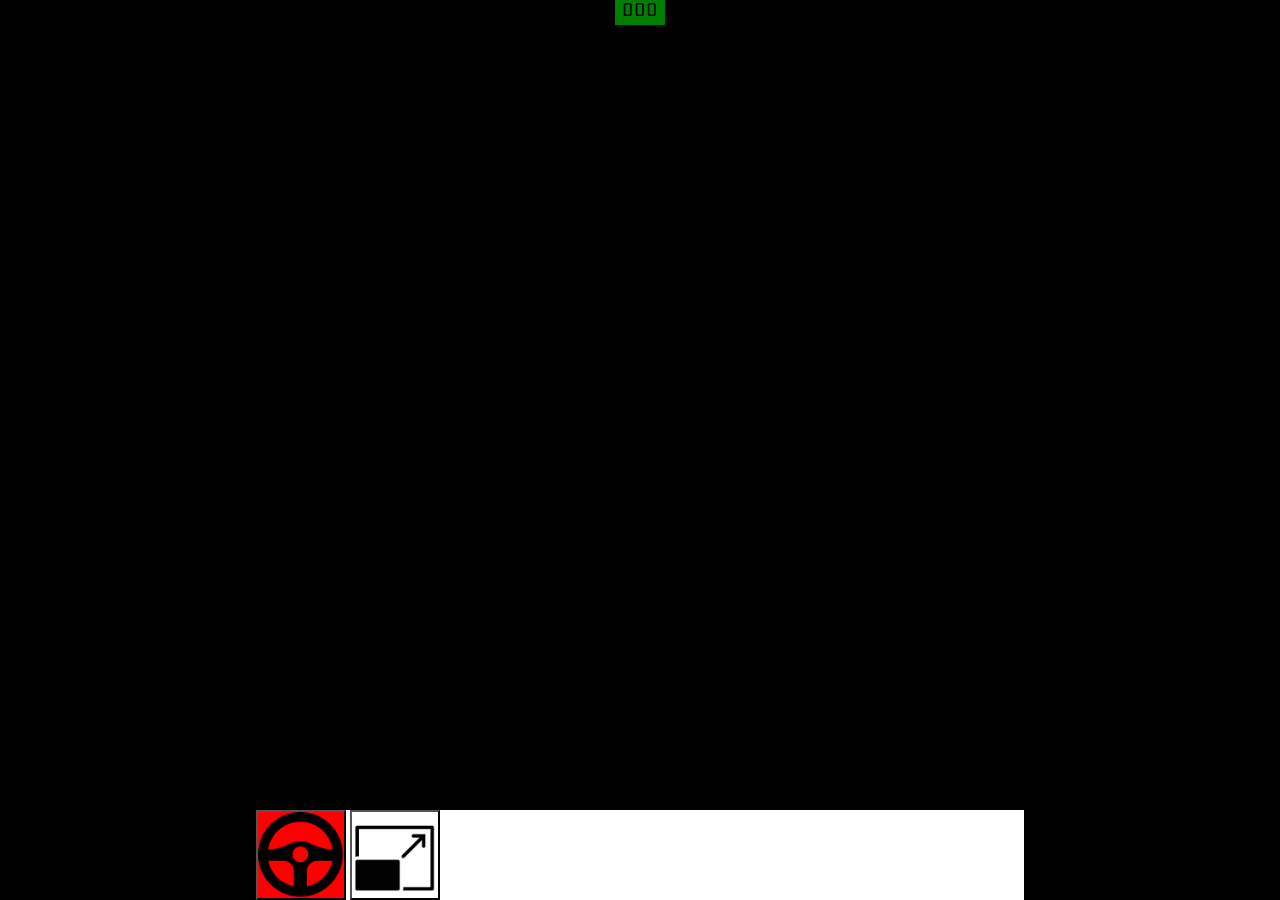
==== public/index.html @ cc7c2500 "- hud work" ====
<html>
    <head>
        <meta charset="utf-8">
        <meta name="viewport" content="width=device-width, user-scalable=no, minimum-scale=1.0, maximum-scale=1.0">
        <link rel="stylesheet" type="text/css" href="style.css">
    </head>
    <body>
        <div id="container">
            <video id="remoteVideo" autoplay playsinline muted width="100%" height="100%" style="object-fit: fill"></video>
            <div id="hud">
                <div id="heading">000</div>
                <canvas id="hud_canvas"></canvas>
            </div>
            <div id="interface"></div>
            <div id="menu-bar">
                <button id="steering-button" class="menu-button"></button>
                <button id="fullscreen-button" class="menu-button"></button>
            </div>
            <canvas id="minimap"></canvas>
            <div id="status-bar" style="display:none;"></div>
        </div>
        <script src="virtualjoystick.js"></script>
        <script src="sdputils.js"></script>
        <script src="peerconnection_client.js"></script>
        <script src="websocket_signaling.js"></script>
        <script src="tank.js"></script>
        <script src="https://webrtc.github.io/adapter/adapter-latest.js"></script>
    </body>
</html>
---- public/style.css ----
body {
	overflow : hidden;
	padding : 0;
	margin : 0;
	background-color: #000000;
}
@font-face { 
    font-family: "ocr-a-std";
    src: url("ocr.woff2") format("woff2");
}
.menu-button {
    height: 10vh;
    width: 10vh;
    cursor: pointer;
    padding: 10px;
}
#steering-button {
	background: url("images/steering.png") no-repeat scroll 0 0 transparent;
    background-color: red;
    background-size: contain;
}
#fullscreen-button {
	background: url("images/fullscreen.png") no-repeat scroll 0 0 transparent;
    background-size: contain;
}
#container, #interface {
	width : 100%;
	height : 100%;
	overflow : hidden;
	padding : 0;
	margin : 0;
	-webkit-user-select : none;
	-moz-user-select : none;
}
#hud, #hud_canvas {
    width: 100%;
    height: 100%;
    z-index: 5;
    text-align: center;
    vertical-align: middle;
    position: absolute;
    left: 0px;
    top: 0px;
}
#heading {
    width: 50px;
    height: 25px;
    line-height: 25px;
    background-color: green;
    top: 0px;
    display: table;
    margin: 0 auto;
    font-family: ocr-a-std;
}
#interface {
	z-index: 15;
	position: absolute !important;
    pointer-events: none;
}
#minimap {
    z-index: 7;
    position: absolute;
    left: 0px;
    top: 0px;
    width: 300px;
    height: 300px;
}
#remoteVideo {
	z-index: 1;
	position: absolute;
}
#menu-bar {
	background: white;
	width: 60%;
	height: 10%;
	position: absolute;
	left: 20%;
	bottom: 0px;
	z-index: 20;
}
#status-bar {
    z-index: 5;
    position: absolute;
    left: 0px;
    top: 0px;
    height: 30px;
    width: 100%;
    background-color: gray;
}
#goFS {
	position: absolute;
	left: 20px;
	right: 20px;
	z-index: 4;
}
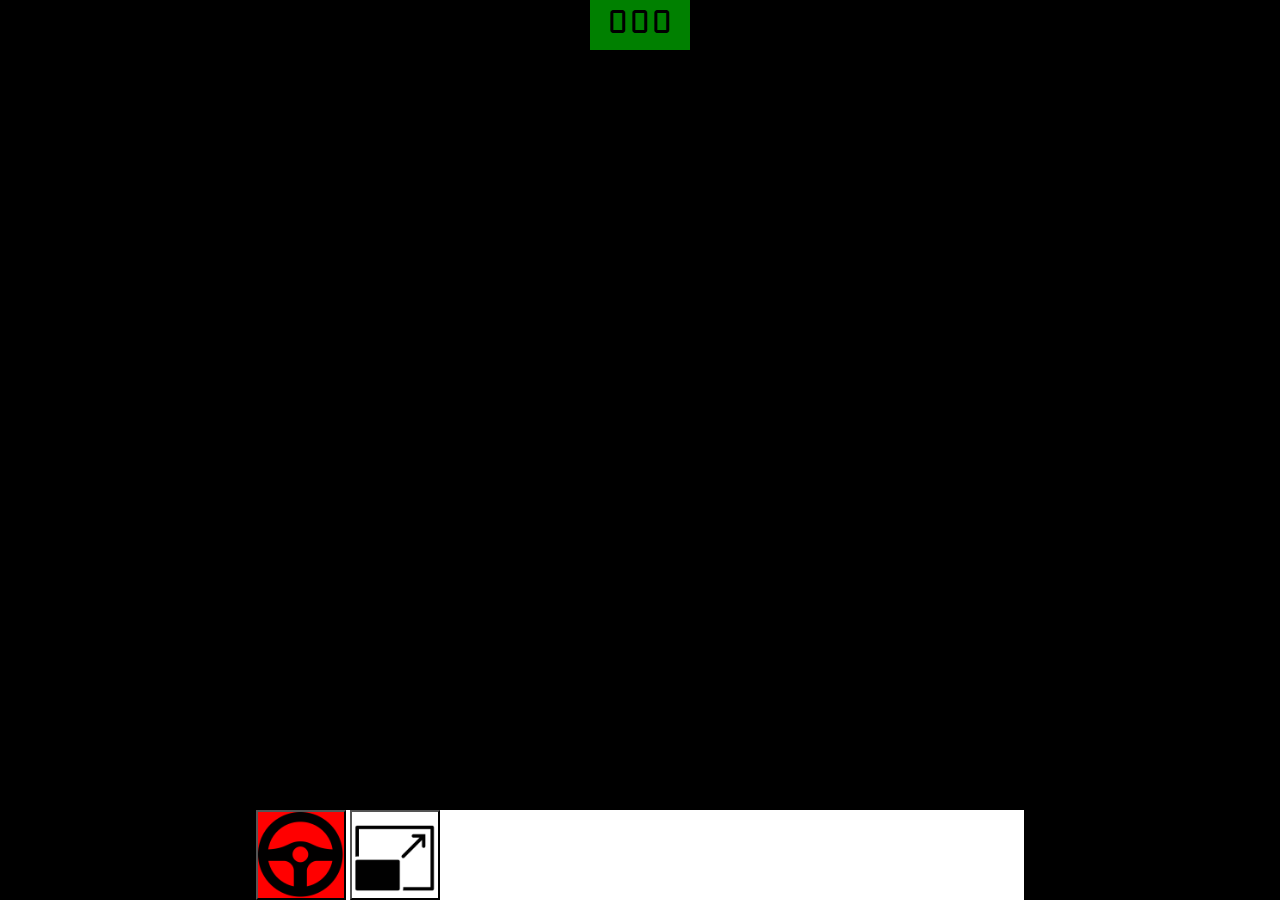
==== commit 849204a3: "- opencv" ====
--- a/public/index.html
+++ b/public/index.html
@@ -17,12 +17,14 @@
                 <button id="fullscreen-button" class="menu-button"></button>
             </div>
             <canvas id="minimap"></canvas>
+            <canvas id="opencv"></canvas>
             <div id="status-bar" style="display:none;"></div>
         </div>
         <script src="virtualjoystick.js"></script>
         <script src="sdputils.js"></script>
         <script src="peerconnection_client.js"></script>
         <script src="websocket_signaling.js"></script>
+        <script src="opencv.js"></script>
         <script src="tank.js"></script>
         <script src="https://webrtc.github.io/adapter/adapter-latest.js"></script>
     </body>
--- a/public/style.css
+++ b/public/style.css
@@ -43,13 +43,14 @@
     top: 0px;
 }
 #heading {
-    width: 50px;
-    height: 25px;
-    line-height: 25px;
+    width: 100px;
+    height: 50px;
+    line-height: 50px;
     background-color: green;
     top: 0px;
     display: table;
     margin: 0 auto;
+    font-size: 30px;
     font-family: ocr-a-std;
 }
 #interface {
@@ -64,6 +65,14 @@
     top: 0px;
     width: 300px;
     height: 300px;
+}
+#opencv {
+    z-index: 7;
+    position: absolute;
+    right: 0px;
+    top: 0px;
+    width: 400px;
+    height: 400px;
 }
 #remoteVideo {
 	z-index: 1;
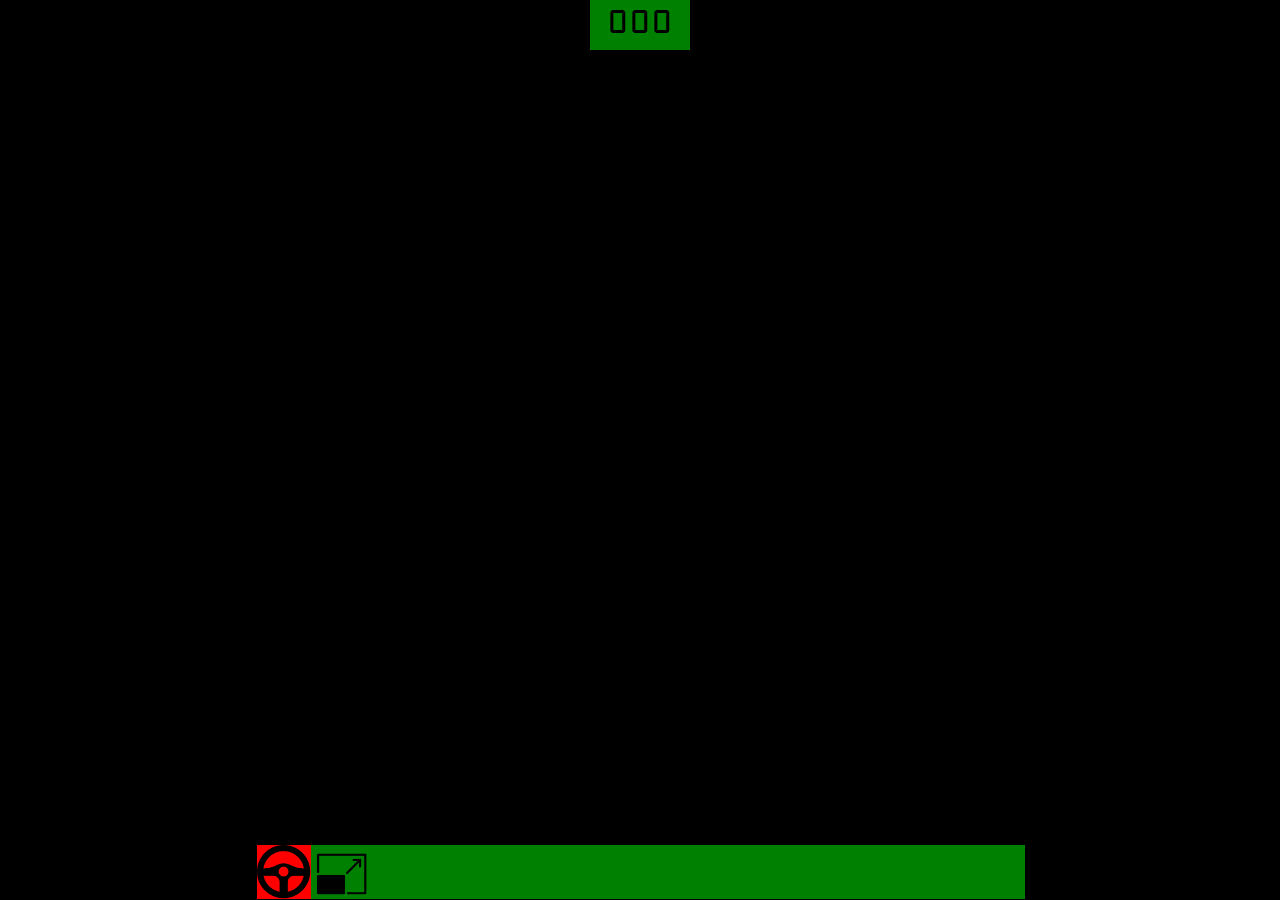
==== commit 159d7799: "- gauges" ====
--- a/public/index.html
+++ b/public/index.html
@@ -16,6 +16,10 @@
                 <button id="steering-button" class="menu-button"></button>
                 <button id="fullscreen-button" class="menu-button"></button>
             </div>
+            <div id="gauge-bar">
+                <canvas id="left-throttle" class="gauge"></canvas>
+                <canvas id="right-throttle" class="gauge"></canvas>
+            </div>
             <canvas id="minimap"></canvas>
             <canvas id="opencv"></canvas>
             <div id="status-bar" style="display:none;"></div>
@@ -25,6 +29,7 @@
         <script src="peerconnection_client.js"></script>
         <script src="websocket_signaling.js"></script>
         <script src="opencv.js"></script>
+        <script src="gauge.min.js"></script>
         <script src="tank.js"></script>
         <script src="https://webrtc.github.io/adapter/adapter-latest.js"></script>
     </body>
--- a/public/style.css
+++ b/public/style.css
@@ -8,11 +8,18 @@
     font-family: "ocr-a-std";
     src: url("ocr.woff2") format("woff2");
 }
-.menu-button {
-    height: 10vh;
-    width: 10vh;
-    cursor: pointer;
-    padding: 10px;
+.gauge {
+    border: none;
+    padding: 0px;
+    width: 100%;
+}
+#gauge-bar {
+    right: 0px;
+    width: 12%;
+    height: 100%;
+    border: none;
+    position: absolute;
+    z-index: 20;
 }
 #steering-button {
 	background: url("images/steering.png") no-repeat scroll 0 0 transparent;
@@ -65,6 +72,7 @@
     top: 0px;
     width: 300px;
     height: 300px;
+    display: none;
 }
 #opencv {
     z-index: 7;
@@ -77,15 +85,25 @@
 #remoteVideo {
 	z-index: 1;
 	position: absolute;
+    width: 100%;
+    height: 100%;
+}
+.menu-button {
+    height: 6vh;
+    width: 6vh;
+    cursor: pointer;
+    padding: 10px;
+    border: none;
 }
 #menu-bar {
-	background: white;
+	background: green;
 	width: 60%;
-	height: 10%;
+	height: 6%;
 	position: absolute;
 	left: 20%;
 	bottom: 0px;
 	z-index: 20;
+    border: 1px solid black;
 }
 #status-bar {
     z-index: 5;
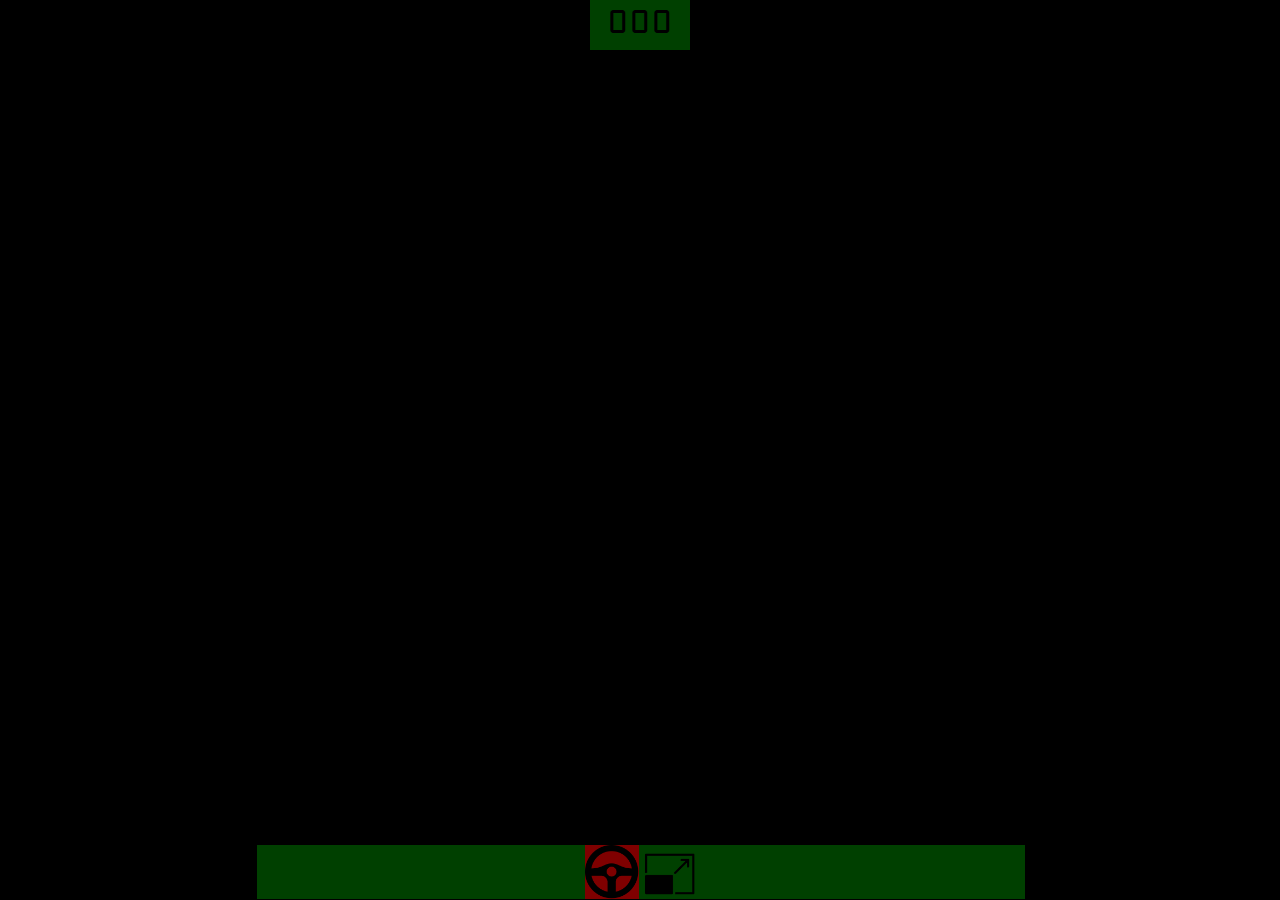
==== commit 1a67b2f9: "- attitude gauge" ====
--- a/public/index.html
+++ b/public/index.html
@@ -10,17 +10,20 @@
             <div id="hud">
                 <div id="heading">000</div>
                 <canvas id="hud_canvas"></canvas>
+                <canvas id="minimap"></canvas>
+                <div id="gauge-bar">
+                    <canvas id="left-throttle" class="gauge"></canvas>
+                    <label class="gauge-label">Left Thr</label>
+                    <canvas id="right-throttle" class="gauge"></canvas>
+                    <label class="gauge-label">Right Thr</label>
+                    <canvas id="attitude" class="gauge"></canvas>
+                </div>
+                <div id="menu-bar">
+                    <button id="steering-button" class="menu-button"></button>
+                    <button id="fullscreen-button" class="menu-button"></button>
+                </div>
             </div>
             <div id="interface"></div>
-            <div id="menu-bar">
-                <button id="steering-button" class="menu-button"></button>
-                <button id="fullscreen-button" class="menu-button"></button>
-            </div>
-            <div id="gauge-bar">
-                <canvas id="left-throttle" class="gauge"></canvas>
-                <canvas id="right-throttle" class="gauge"></canvas>
-            </div>
-            <canvas id="minimap"></canvas>
             <canvas id="opencv"></canvas>
             <div id="status-bar" style="display:none;"></div>
         </div>
--- a/public/style.css
+++ b/public/style.css
@@ -19,7 +19,10 @@
     height: 100%;
     border: none;
     position: absolute;
-    z-index: 20;
+}
+.gauge-label {
+    font-size: 10px;
+    font-family: ocr-a-std;
 }
 #steering-button {
 	background: url("images/steering.png") no-repeat scroll 0 0 transparent;
@@ -48,6 +51,7 @@
     position: absolute;
     left: 0px;
     top: 0px;
+    opacity: 0.5;
 }
 #heading {
     width: 100px;
@@ -55,8 +59,11 @@
     line-height: 50px;
     background-color: green;
     top: 0px;
+    left: 0px;
+    right: 0px;
+    position: absolute;
     display: table;
-    margin: 0 auto;
+    margin: auto;
     font-size: 30px;
     font-family: ocr-a-std;
 }
@@ -66,13 +73,11 @@
     pointer-events: none;
 }
 #minimap {
-    z-index: 7;
     position: absolute;
     left: 0px;
     top: 0px;
     width: 300px;
     height: 300px;
-    display: none;
 }
 #opencv {
     z-index: 7;
